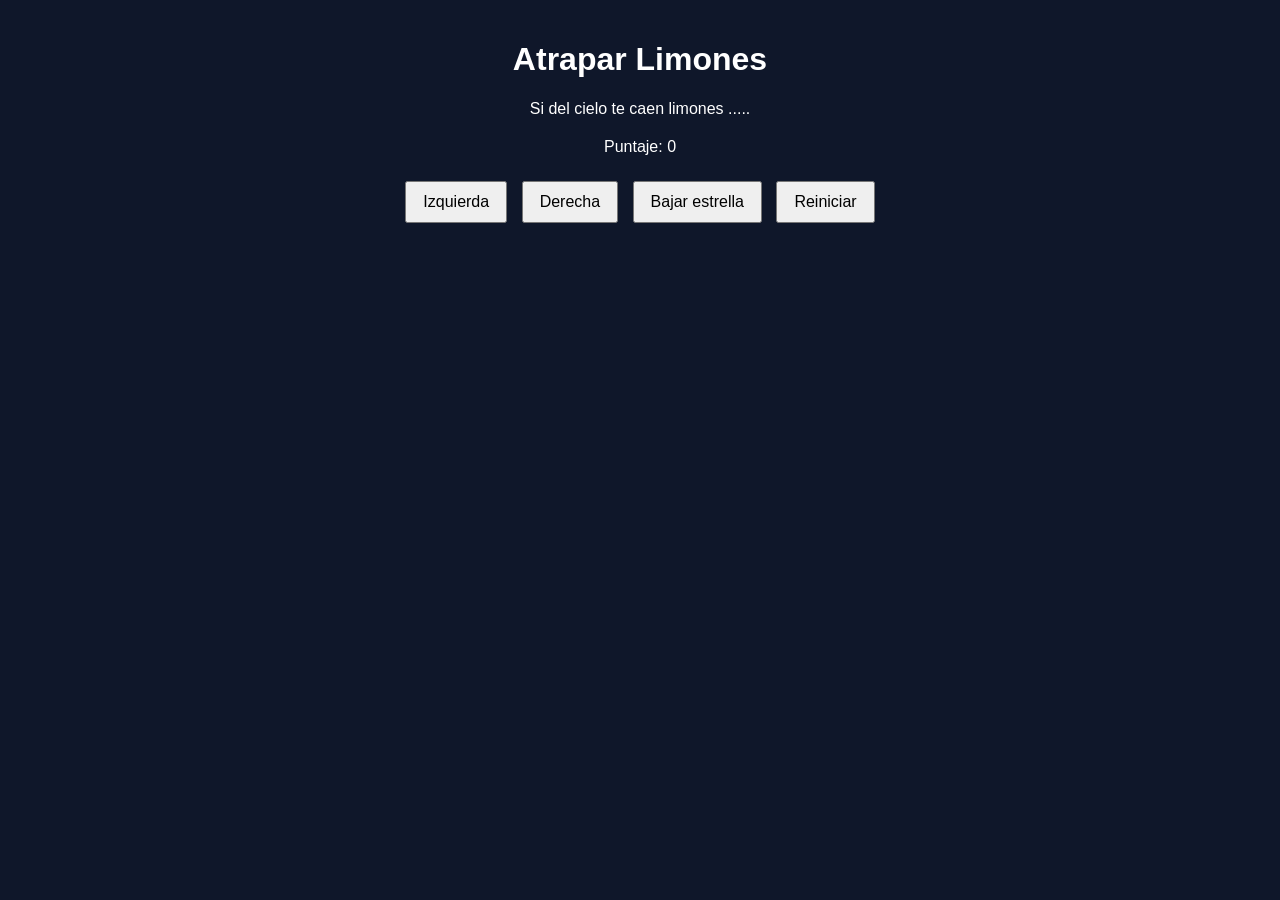
==== limones.html @ 1bf67dac "archivos base como hoja de estilos referenciada" ====
<!DOCTYPE html>
<html>
<head>
  <title>Caza Estrellas</title>
  <link rel="stylesheet" href="limones.css">
 
 
</head>
<body>
  <div class="contenedor">
    <h1>Atrapar Limones</h1>
    <p>Si del cielo te caen limones ..... </p>
    
    <div class="panel">
      <p>Puntaje: <span id="txtPuntaje">0</span></p>
    </div>
    <div class="botones">
      <button>Izquierda</button>
      <button>Derecha</button>
      <button>Bajar estrella</button>
      <button>Reiniciar</button>
    </div>
  </div>

</body>
</html>
---- limones.css ----
body {
  font-family: Arial, sans-serif;
  background-color: #0f172a;
  color: white;
  text-align: center;
  margin: 0;
  padding: 20px;
}

.contenedor {
  max-width: 800px;
  margin: 0 auto;
}

canvas {
  background-color: #111827;
  border: 3px solid #38bdf8;
  display: block;
  margin: 20px auto;
}

.panel {
  margin: 20px 0;
}

.botones button {
  margin: 5px;
  padding: 10px 16px;
  font-size: 16px;
  cursor: pointer;
}
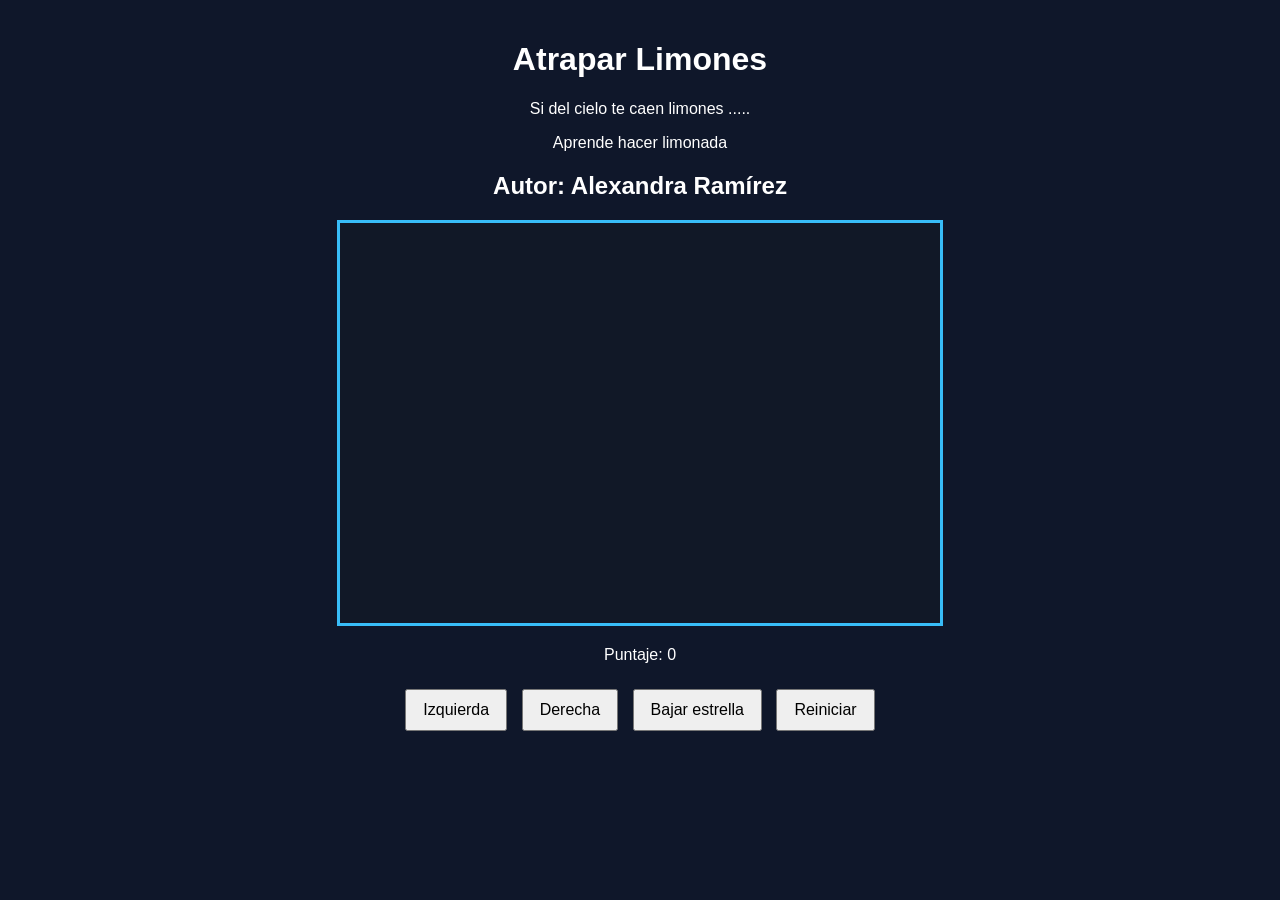
==== commit 53dcf939: "agregar canva" ====
--- a/limones.html
+++ b/limones.html
@@ -10,6 +10,9 @@
   <div class="contenedor">
     <h1>Atrapar Limones</h1>
     <p>Si del cielo te caen limones ..... </p>
+    <p>Aprende hacer limonada</p>
+    <h2>Autor: Alexandra Ramírez</h2>
+    <canvas id="areaJuego" width="600" height="400"></canvas>
     
     <div class="panel">
       <p>Puntaje: <span id="txtPuntaje">0</span></p>
@@ -21,6 +24,7 @@
       <button>Reiniciar</button>
     </div>
   </div>
+  <script src="limones.js"></script>
 
 </body>
 </html>
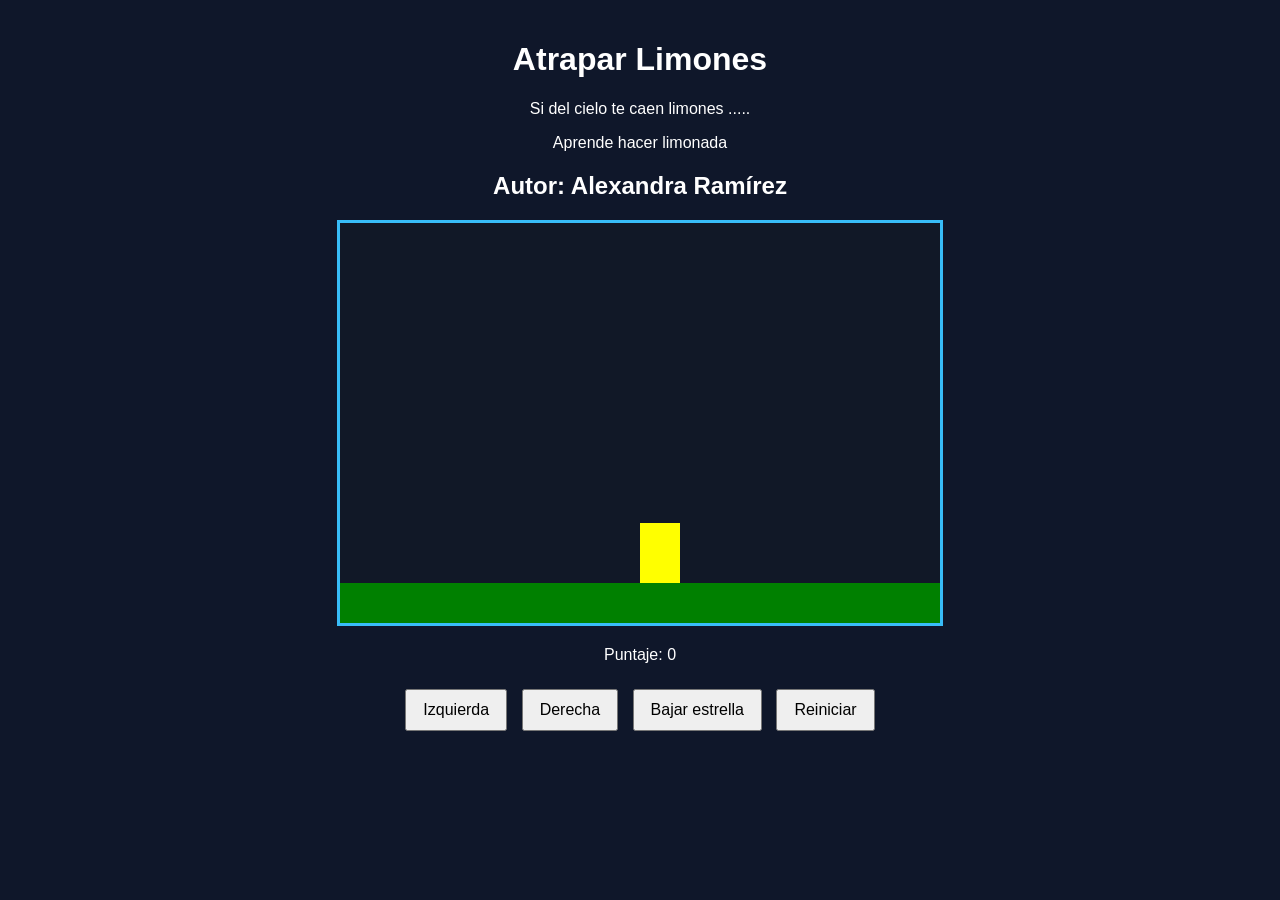
==== commit c10f1c0d: "agregar dibujarSuelo y dibujarPersonaje" ====
--- a/limones.html
+++ b/limones.html
@@ -6,7 +6,7 @@
  
  
 </head>
-<body>
+<body onload="iniciarJuego();">
   <div class="contenedor">
     <h1>Atrapar Limones</h1>
     <p>Si del cielo te caen limones ..... </p>
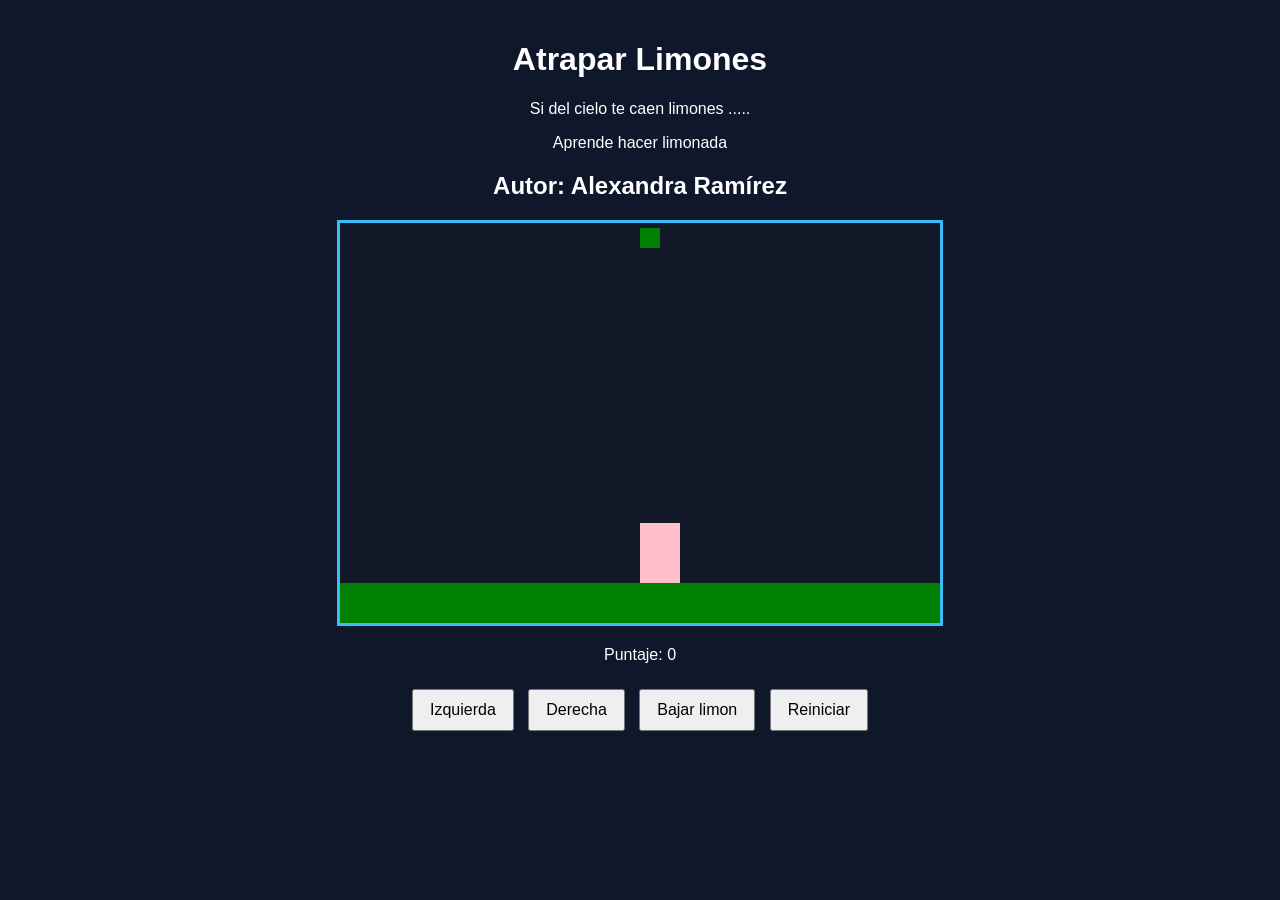
==== commit dae80599: "agregar bajarLimon" ====
--- a/limones.html
+++ b/limones.html
@@ -18,9 +18,9 @@
       <p>Puntaje: <span id="txtPuntaje">0</span></p>
     </div>
     <div class="botones">
-      <button>Izquierda</button>
-      <button>Derecha</button>
-      <button>Bajar estrella</button>
+      <button onclick="moverIzquierda();">Izquierda</button>
+      <button onclick="moverDerecha();">Derecha</button>
+      <button onclick="bajarLimon();">Bajar limon</button>
       <button>Reiniciar</button>
     </div>
   </div>
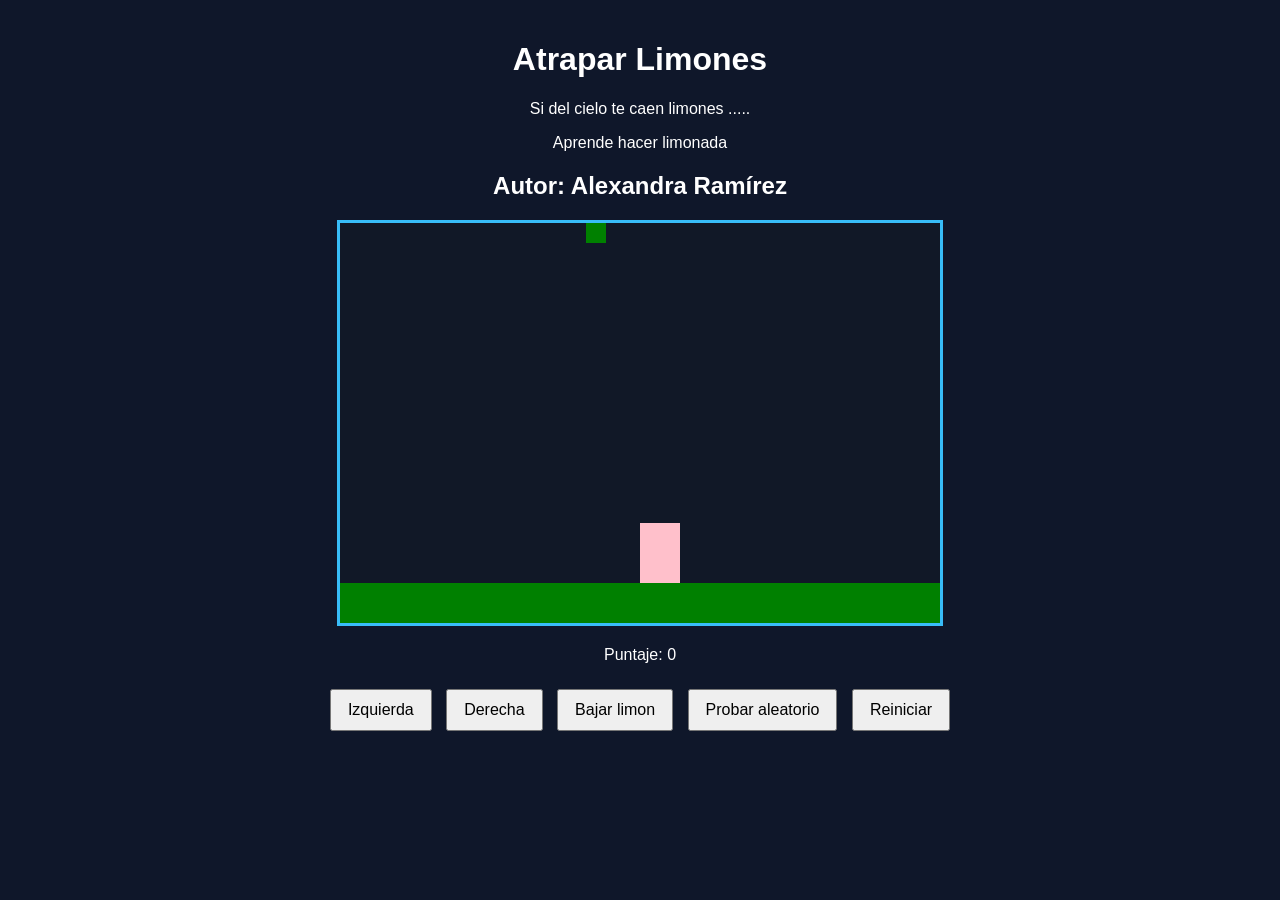
==== commit 910cd054: "posicion aleatoria de limon" ====
--- a/limones.html
+++ b/limones.html
@@ -21,10 +21,12 @@
       <button onclick="moverIzquierda();">Izquierda</button>
       <button onclick="moverDerecha();">Derecha</button>
       <button onclick="bajarLimon();">Bajar limon</button>
+      <button onclick="probarAleatorio();">Probar aleatorio</button>
       <button>Reiniciar</button>
     </div>
   </div>
   <script src="limones.js"></script>
+  <script  src="utils.js"></script>
 
 </body>
 </html>
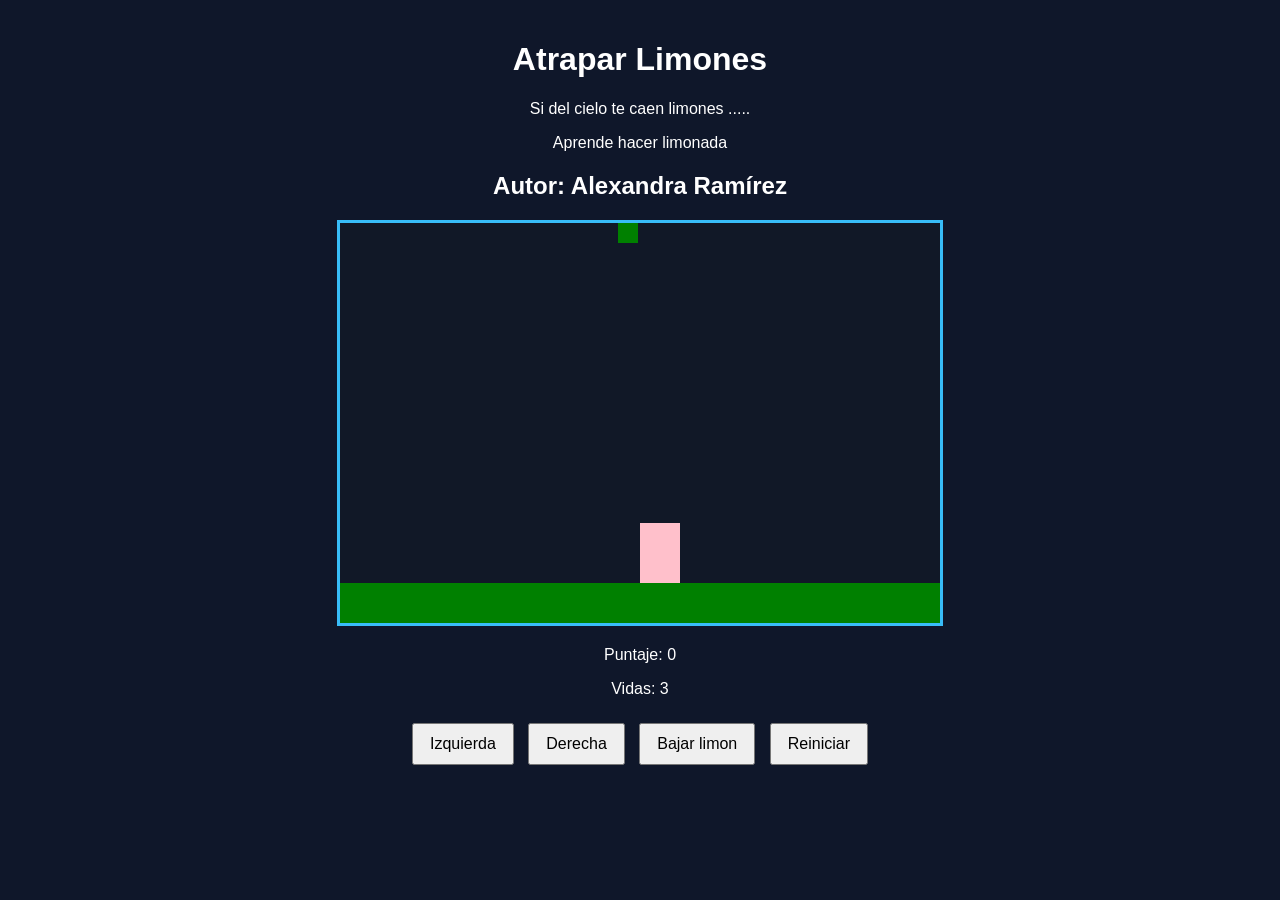
==== commit 7a2c7582: "agregamos detectarPiso utilizando utils.js donde tenemos funciones genericas" ====
--- a/limones.html
+++ b/limones.html
@@ -16,12 +16,13 @@
     
     <div class="panel">
       <p>Puntaje: <span id="txtPuntaje">0</span></p>
+      <p>Vidas: <span id="txtVidas">3</span></p>
+
     </div>
     <div class="botones">
       <button onclick="moverIzquierda();">Izquierda</button>
       <button onclick="moverDerecha();">Derecha</button>
       <button onclick="bajarLimon();">Bajar limon</button>
-      <button onclick="probarAleatorio();">Probar aleatorio</button>
       <button>Reiniciar</button>
     </div>
   </div>
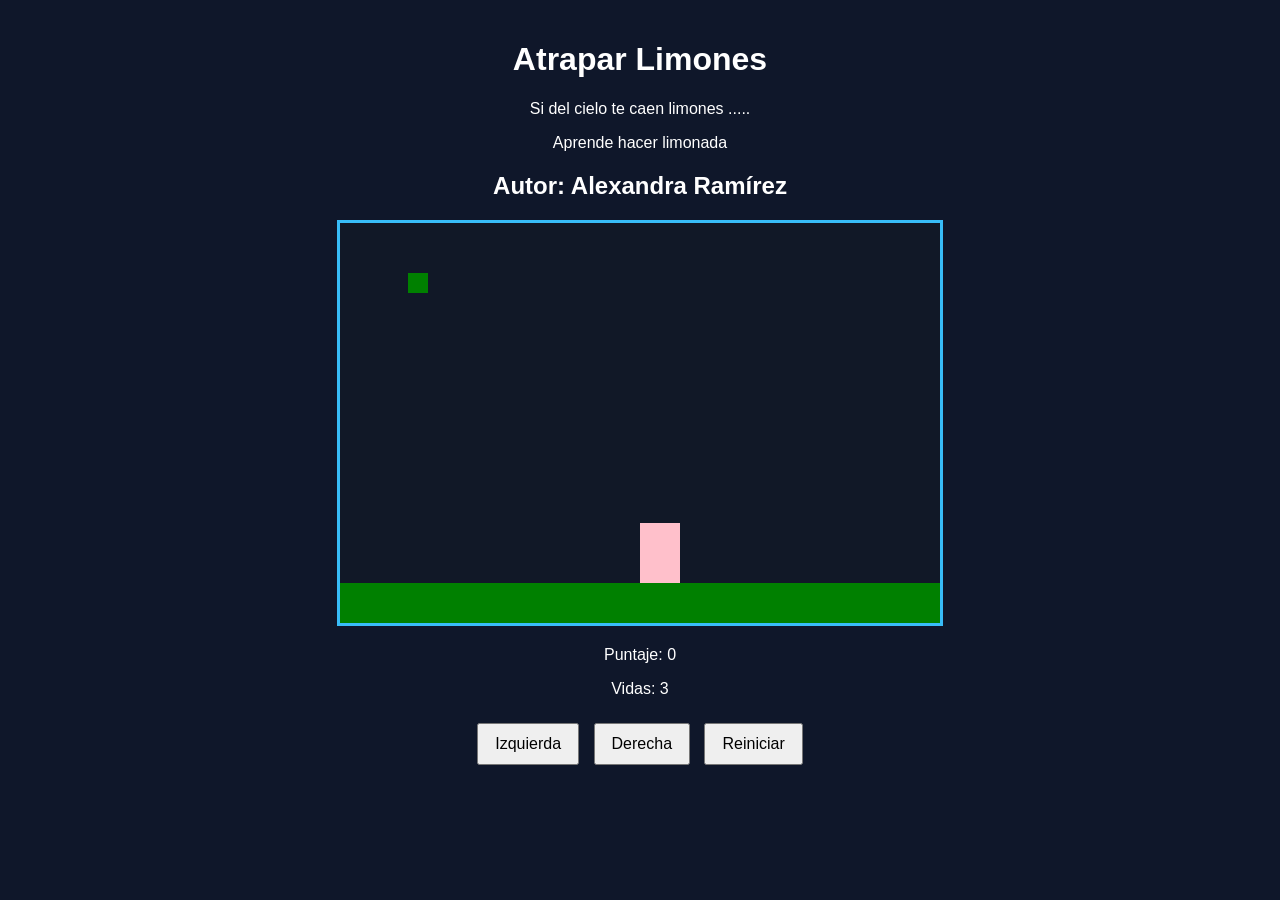
==== commit e44c4989: "agregamos un temporizador con setInterval" ====
--- a/limones.html
+++ b/limones.html
@@ -22,7 +22,6 @@
     <div class="botones">
       <button onclick="moverIzquierda();">Izquierda</button>
       <button onclick="moverDerecha();">Derecha</button>
-      <button onclick="bajarLimon();">Bajar limon</button>
       <button>Reiniciar</button>
     </div>
   </div>
